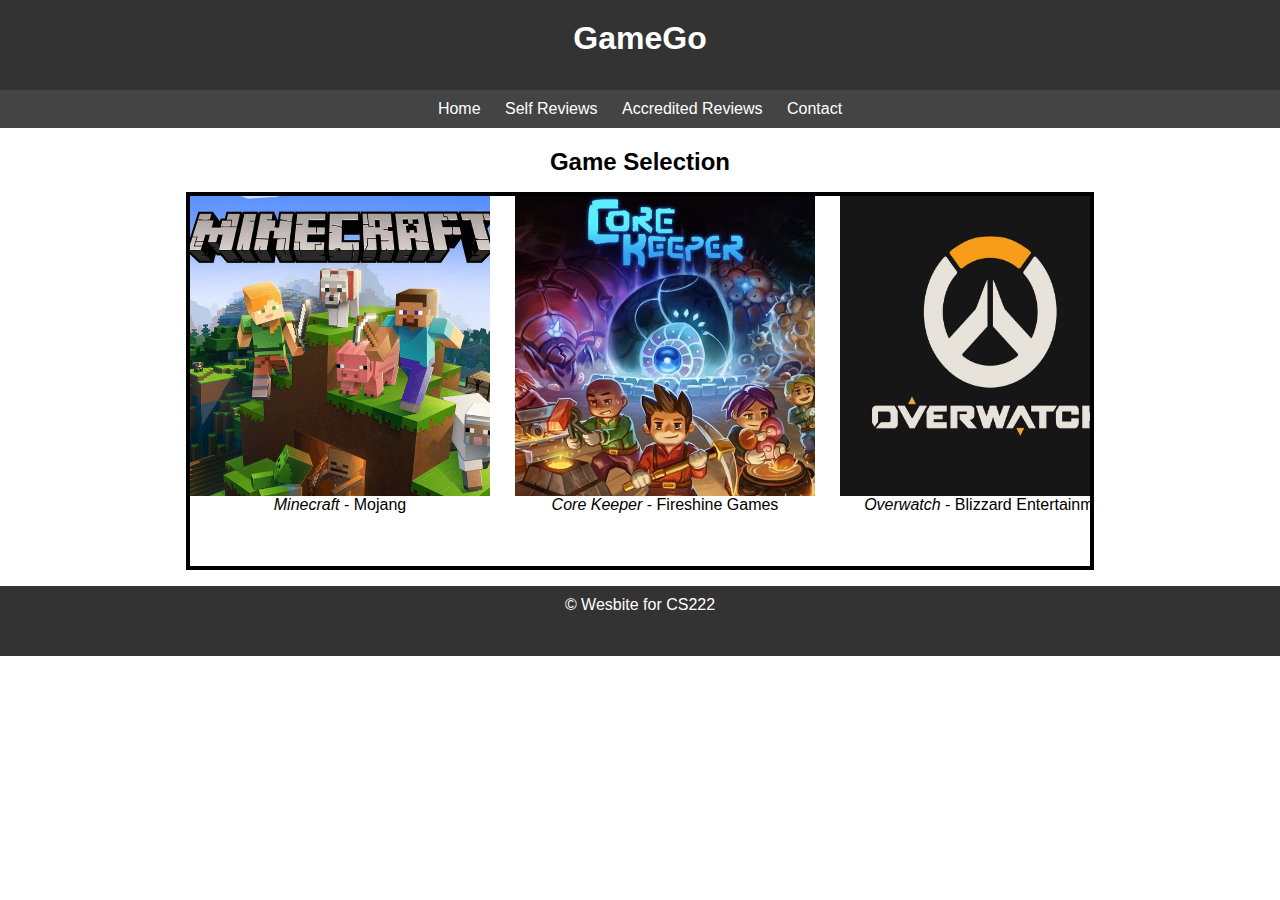
==== Website Review/index.html @ 4bbaa6a0 "Website update" ====
<!DOCTYPE html>
<html lang="en-us">
  <head>
    <meta charset="UTF-8" />
    <title>GameGo</title>
    <link rel="stylesheet" href="css/layout.css" />
    <link rel="stylesheet" href="css/style.css" />
    <link rel="icon" href="images/websitefavicon.png" />
  </head>
  <body>
    <header>
      <h1>GameGo</h1>
    </header>
    <nav>
      <a href="index.html">Home</a>
      <a href="index2.html">Self Reviews</a>
      <a href="index3.html">Accredited Reviews</a>
      <a href="index4.html">Contact</a>
    </nav>
    <main>
      <h2>Game Selection</h2>
      <section id="container">
        <div id="slide1">
          <a href="https://www.minecraft.net/en-us" target="_blank"
            ><img src="images/MinecraftLogo.png" alt="Minecraft Logo"
          /></a>
          <p><em>Minecraft</em> - Mojang</p>
        </div>
        <div id="slide2">
          <a
            href="https://store.steampowered.com/app/1621690/Core_Keeper/"
            target="_blank"
            ><img src="images/CoreKeeper.jpg" alt="Core Keeper Logo"
          /></a>
          <p><em>Core Keeper</em> - Fireshine Games</p>
        </div>
        <div id="slide3">
          <a href="https://overwatch.blizzard.com/en-us/" target="_blank"
            ><img src="images/OverwatchLogo.jpg" alt="Overwatch Logo"
          /></a>
          <p><em>Overwatch</em> - Blizzard Entertainment</p>
        </div>
        <div id="slide4">
          <a href="https://playvalorant.com/en-us/" target="_blank"
            ><img src="images/ValorantLogo.png" alt="Valorant Logo"
          /></a>
          <p><em>Valorant</em> - Riot Games</p>
        </div>
      </section>
    </main>
    <footer>&copy; Wesbite for CS222</footer>
  </body>
</html>
---- Website Review/css/layout.css ----
html {
    width:100%;
}

body {
    font-family: Arial, sans-serif;
    margin: 0;
    padding: 0;
}

* {
    margin: 0;
    padding: 0;
}

main {
    padding: 20px;
}

@media (max-width: 768px) {
    header {
        font-size: 24px;
    }

    nav {
        font-size: 16px;
    }

    nav a {
        margin: 5px;
    }
}
body { 
    min-height: 100vh; 
    margin:0; 
}

header { 
    min-height:50px; 
    background:rgb(65, 92, 92); 
}

footer { 
    min-height:50px; 
    background:PapayaWhip; 
}

body{ 
    display:flex; 
    flex-direction:column; 
}

article{ 
    flex:1; 
}

/* Scrollbar Layout */
::-webkit-scrollbar {
    width: 10px;
  }

  ::-webkit-scrollbar-track {
    background: #b6b6b6; 
  }

  ::-webkit-scrollbar-thumb {
    background: #888; 
  }

  ::-webkit-scrollbar-thumb:hover {
    background: #000000; 
  }
---- Website Review/css/style.css ----
header {
    background-color: #333;
    color: #fff;
    text-align: center;
    padding: 20px;
}

nav {
    background-color: #444;
    text-align: center;
    padding: 10px;
}

nav a {
    color: #fff;
    text-decoration: none;
    margin: 10px;
    transition: color 0.3s;
}

nav a:hover {
    color: #ff7f50; 
}

footer {
    background-color: #333;
    color: #fff;
    text-align: center;
    padding: 10px;
}

h1 {
    border-radius: 200px;
}
#container {
    width: 900px;
    height: 370px;
    margin: 10px auto;
    position: relative;
    top: 10px;
    left: 0px;
    outline: 4px solid black;
    overflow: auto;
  }
  div {
    position: absolute;
  }
  #slide1 {
    left: 0px;
    text-align: center;
  }
  #slide2 {
    left: 325px;
    text-align: center;
  }
  #slide3 {
    left: 650px;
    text-align: center;
  }
  #slide4 {
    left: 975px;
    text-align: center;
  }
  img {
    display: block;
    width: 300px;
    height: 300px;
  }

  h2 {
    text-align: center;
  }
  
  section {
    font-family: 'Franklin Gothic Medium', 'Arial Narrow', Arial, sans-serif;
  }
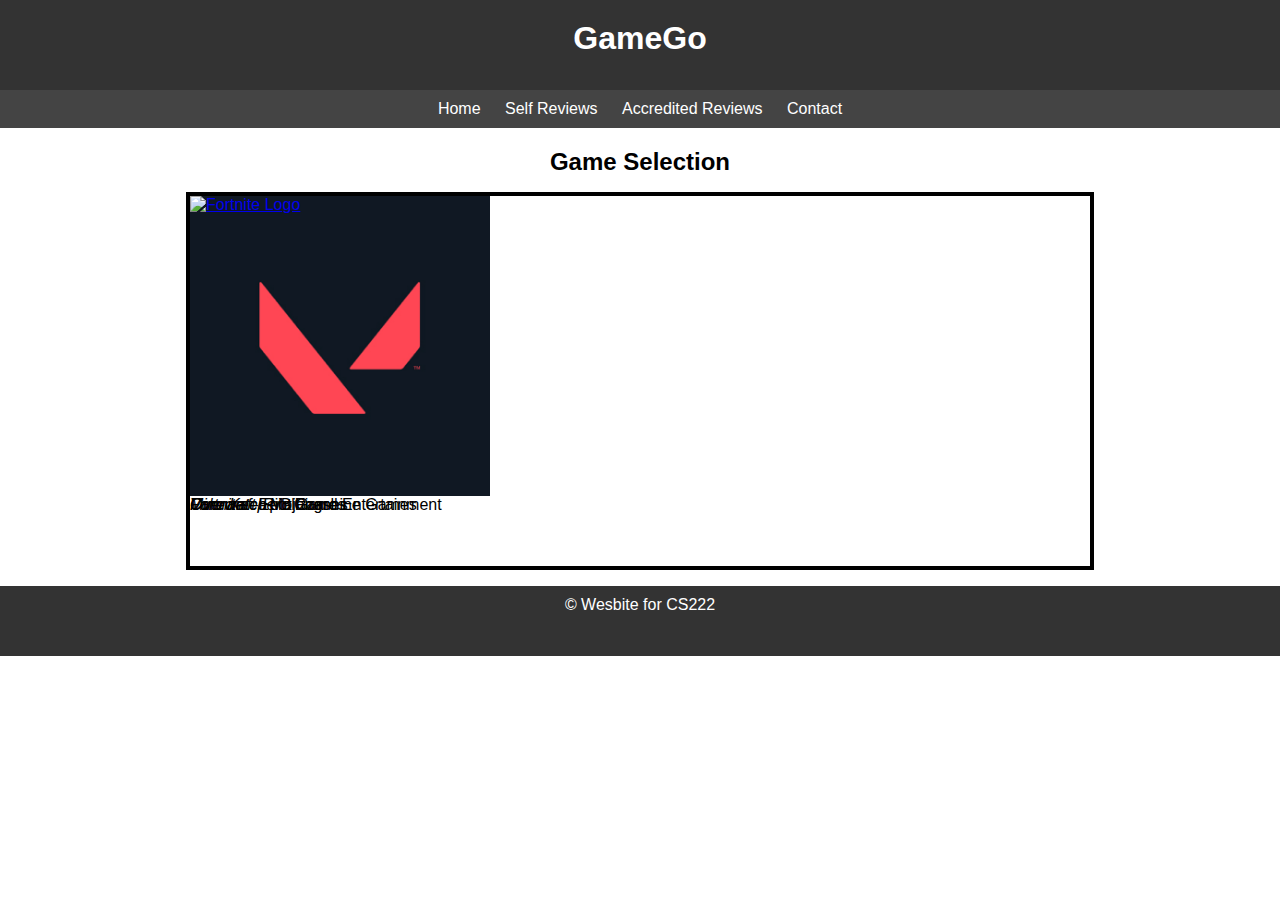
==== commit 10c72e39: "Update index.html" ====
--- a/Website Review/index.html
+++ b/Website Review/index.html
@@ -20,13 +20,13 @@
     <main>
       <h2>Game Selection</h2>
       <section id="container">
-        <div id="slide1">
+        <div id="game1">
           <a href="https://www.minecraft.net/en-us" target="_blank"
             ><img src="images/MinecraftLogo.png" alt="Minecraft Logo"
           /></a>
           <p><em>Minecraft</em> - Mojang</p>
         </div>
-        <div id="slide2">
+        <div id="game2">
           <a
             href="https://store.steampowered.com/app/1621690/Core_Keeper/"
             target="_blank"
@@ -34,17 +34,23 @@
           /></a>
           <p><em>Core Keeper</em> - Fireshine Games</p>
         </div>
-        <div id="slide3">
+        <div id="game3">
           <a href="https://overwatch.blizzard.com/en-us/" target="_blank"
             ><img src="images/OverwatchLogo.jpg" alt="Overwatch Logo"
           /></a>
           <p><em>Overwatch</em> - Blizzard Entertainment</p>
         </div>
-        <div id="slide4">
+        <div id="game4">
           <a href="https://playvalorant.com/en-us/" target="_blank"
             ><img src="images/ValorantLogo.png" alt="Valorant Logo"
           /></a>
           <p><em>Valorant</em> - Riot Games</p>
+        </div>
+        <div id="game5">
+          <a href="https://www.fortnite.com/" target="_blank"
+            ><img src="images/FortniteLogo.png" alt="Fortnite Logo"
+          /></a>
+          <p><em>Fortnite</em> - Epic Games</p>
         </div>
       </section>
     </main>
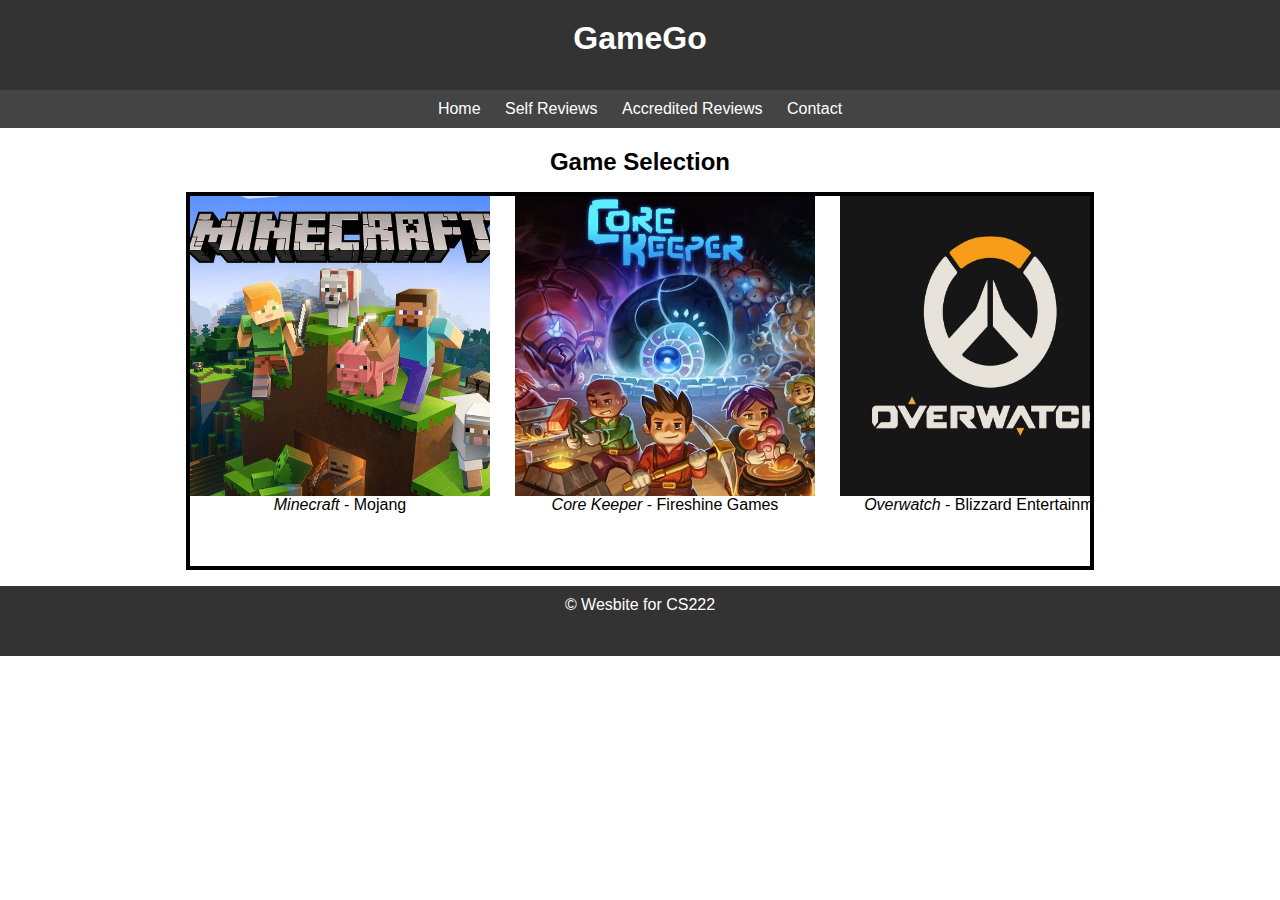
==== commit 59474287: "Update index.html" ====
--- a/Website Review/css/style.css
+++ b/Website Review/css/style.css
@@ -45,20 +45,24 @@
   div {
     position: absolute;
   }
-  #slide1 {
+  #game1 {
     left: 0px;
     text-align: center;
   }
-  #slide2 {
+  #game2 {
     left: 325px;
     text-align: center;
   }
-  #slide3 {
+  #game3 {
     left: 650px;
     text-align: center;
   }
-  #slide4 {
+  #game4 {
     left: 975px;
+    text-align: center;
+  }
+  #game5 {
+    left: 1300px;
     text-align: center;
   }
   img {
@@ -73,4 +77,4 @@
   
   section {
     font-family: 'Franklin Gothic Medium', 'Arial Narrow', Arial, sans-serif;
-  }+  }
